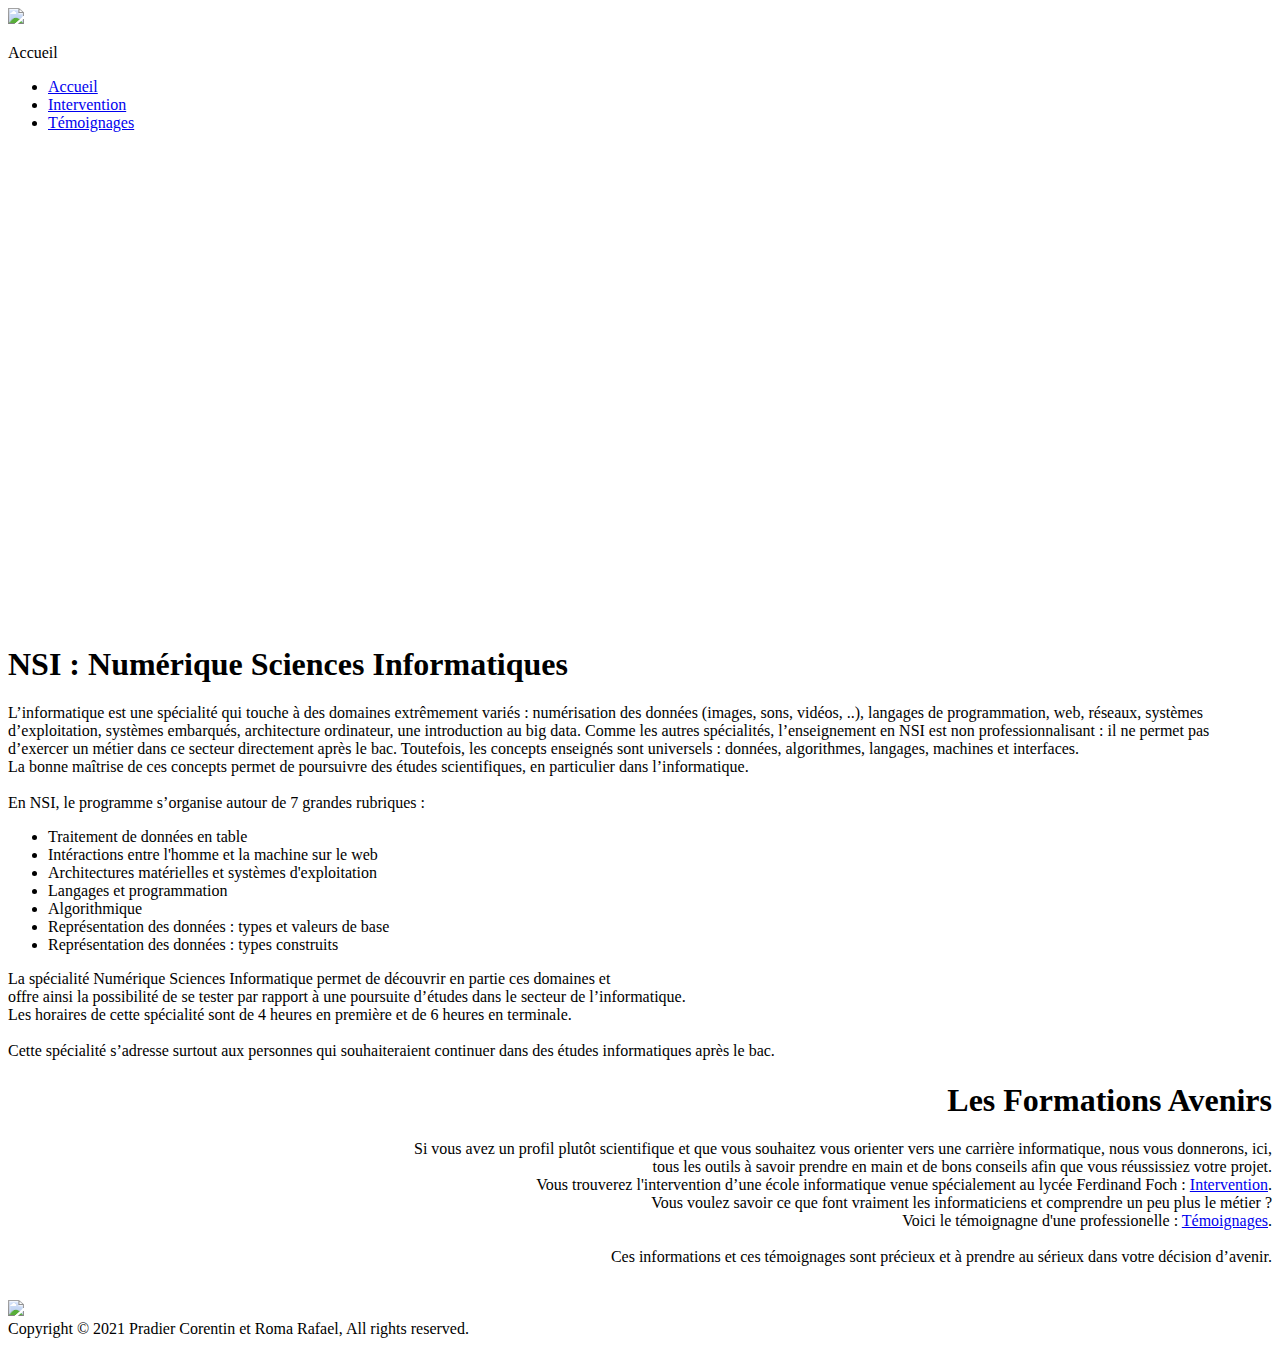
==== index.html @ 3c7dd2ac "Create index.html" ====
<!DOCTYPE html>
<html lang="fr-FR">
<head>
	<title>
		NSI Lycée Foch
	</title> <!-- Nom du site -->
	<meta charset="utf-8"> <!-- Imporatation des caractères -->
	<link rel="stylesheet" type="text/css" href="index.css"> <!-- Imporatation du css -->
	<link rel="stylesheet" type="text/css" href="bouton et menu.css">
</head>
<body>
	<header>
		<img src = "Images/logo_occitanie.png"> <!-- Imporation de l'image en haut a gauche de la page principale -->
		<p class = "titre_principal">
			Accueil
		</p> <!-- Titre principal page principale -->
	</header>

	<nav class="menu-nav"> <!-- Bare de navigation en haut -->
		<ul>
			<li class="btn"> <!-- Premier bouton Accueil-->
				<a href="index.html"> <!-- Addresse de la page a charger -->
					Accueil
				</a>
			</li>
			<li class="btn"> <!-- Deuxième bouton Accueil-->
				<a href="Intervention.html"> <!-- Addresse de la page a charger -->
					Intervention
				</a>
			</li>
			<li class="btn"> <!-- Troisième bouton Accueil-->
				<a href="temoignage.html"> <!-- Addresse de la page a charger -->
					Témoignages
				</a>
			</li>
		</ul>
	</nav> <!-- Fin bare de navigation en haut -->

	<div id = "gauche">
		<div class = "premiere_partie">
			<div class = "gauch">
		<div class = "video" align = "RIGHT">
			<iframe width="840" height="472.5" src="https://www.youtube.com/embed/Vx4ReBkMpP0" frameborder="0" allow="accelerometer; autoplay; clipboard-write; encrypted-media; gyroscope; picture-in-picture" allowfullscreen></iframe>
		</div>
				<h1>
					NSI : Numérique Sciences Informatiques
				</h1>
				<p>
					L’informatique est une spécialité qui touche à des domaines extrêmement variés : numérisation des données (images, sons, vidéos, ..), langages de programmation, web, réseaux, systèmes d’exploitation, systèmes embarqués, architecture ordinateur, une introduction au big data. Comme les autres spécialités, l’enseignement en NSI est non professionnalisant : il ne permet pas d’exercer un métier dans ce secteur directement après le bac. Toutefois, les concepts enseignés sont universels : données, algorithmes, langages, machines et interfaces. <br> La bonne maîtrise de ces concepts permet de poursuivre des études scientifiques, en particulier dans l’informatique. <br><br>  En NSI, le programme s’organise autour de 7 grandes rubriques :
				<ul>
					<li>
						Traitement de données en table
					</li>
					<li>
						Intéractions entre l'homme et la machine sur le web
					</li>
					<li>
						Architectures matérielles et systèmes d'exploitation
					</li>
					<li>
						Langages et programmation
					</li>
					<li>
						Algorithmique
					</li>
					<li>
						Représentation des données : types et valeurs de base
					</li>
					<li>
						Représentation des données : types construits
					</li>
				</ul>
					La spécialité Numérique Sciences Informatique permet de découvrir en partie ces domaines et <br>offre ainsi la possibilité de se tester par rapport à une poursuite d’études dans le secteur de l’informatique. <br> Les horaires de cette spécialité sont de 4 heures en première et de 6 heures en terminale. <br><br> Cette spécialité s’adresse surtout aux personnes qui souhaiteraient continuer dans des études informatiques après le bac.
				</p>
			</div>
		</div>
		<div class = "deuxieme_partie" align = "RIGHT">
			<div class = "droite">
				<h1>
					Les Formations Avenirs
				</h1>
				<p>
					Si vous avez un profil plutôt scientifique et que vous souhaitez vous orienter vers une carrière informatique, nous vous donnerons, ici, <br>tous les outils à savoir prendre en main et de bons conseils afin que vous réussissiez votre projet. <br>Vous trouverez l'intervention d’une école informatique venue spécialement au lycée Ferdinand Foch : <a href = "Intervention.html">Intervention</a>. <br>Vous voulez savoir ce que font vraiment les informaticiens et comprendre un peu plus le métier ? <br>Voici le témoignagne d'une professionelle : <a href = "temoignage.html">Témoignages</a>. <br> <br> Ces informations et ces témoignages sont précieux et à prendre au sérieux dans votre décision d’avenir. <br><br>
				</p>
			</div>
		</div>
	</div>
	<img src = "Images\lycee_image.png">
	<!-- Pied de Page -->
	<footer>
		Copyright © 2021 Pradier Corentin et Roma Rafael, All rights reserved.
	</footer>
	<script src="script.js"></script>
</body>
</html>
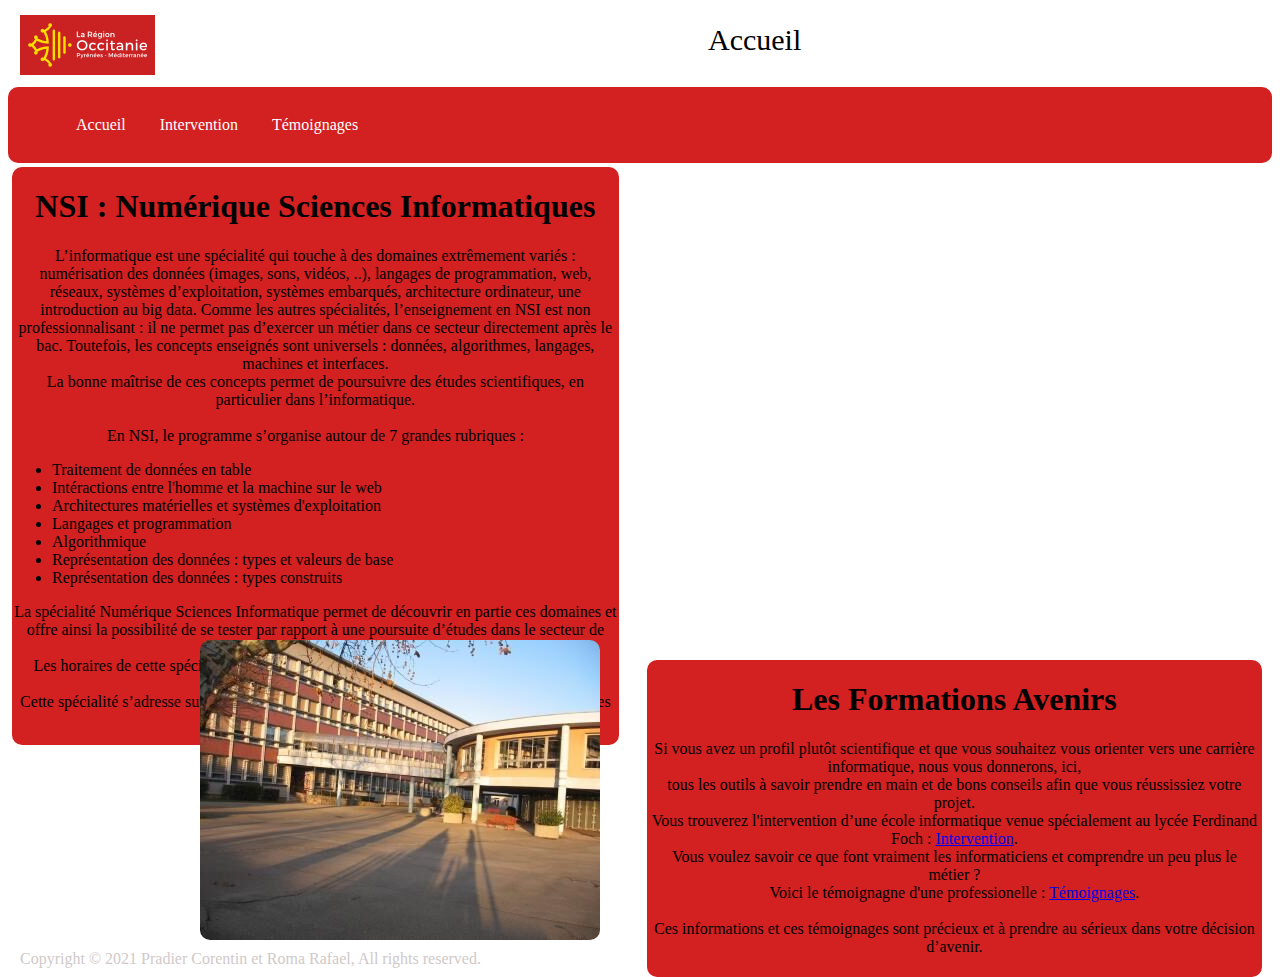
==== commit 32462ae7: "Add files via upload" ====
--- a/index.html
+++ b/index.html
@@ -1,95 +1,95 @@
-<!DOCTYPE html>
-<html lang="fr-FR">
-<head>
-	<title>
-		NSI Lycée Foch
-	</title> <!-- Nom du site -->
-	<meta charset="utf-8"> <!-- Imporatation des caractères -->
-	<link rel="stylesheet" type="text/css" href="index.css"> <!-- Imporatation du css -->
-	<link rel="stylesheet" type="text/css" href="bouton et menu.css">
-</head>
-<body>
-	<header>
-		<img src = "Images/logo_occitanie.png"> <!-- Imporation de l'image en haut a gauche de la page principale -->
-		<p class = "titre_principal">
-			Accueil
-		</p> <!-- Titre principal page principale -->
-	</header>
-
-	<nav class="menu-nav"> <!-- Bare de navigation en haut -->
-		<ul>
-			<li class="btn"> <!-- Premier bouton Accueil-->
-				<a href="index.html"> <!-- Addresse de la page a charger -->
-					Accueil
-				</a>
-			</li>
-			<li class="btn"> <!-- Deuxième bouton Accueil-->
-				<a href="Intervention.html"> <!-- Addresse de la page a charger -->
-					Intervention
-				</a>
-			</li>
-			<li class="btn"> <!-- Troisième bouton Accueil-->
-				<a href="temoignage.html"> <!-- Addresse de la page a charger -->
-					Témoignages
-				</a>
-			</li>
-		</ul>
-	</nav> <!-- Fin bare de navigation en haut -->
-
-	<div id = "gauche">
-		<div class = "premiere_partie">
-			<div class = "gauch">
-		<div class = "video" align = "RIGHT">
-			<iframe width="840" height="472.5" src="https://www.youtube.com/embed/Vx4ReBkMpP0" frameborder="0" allow="accelerometer; autoplay; clipboard-write; encrypted-media; gyroscope; picture-in-picture" allowfullscreen></iframe>
-		</div>
-				<h1>
-					NSI : Numérique Sciences Informatiques
-				</h1>
-				<p>
-					L’informatique est une spécialité qui touche à des domaines extrêmement variés : numérisation des données (images, sons, vidéos, ..), langages de programmation, web, réseaux, systèmes d’exploitation, systèmes embarqués, architecture ordinateur, une introduction au big data. Comme les autres spécialités, l’enseignement en NSI est non professionnalisant : il ne permet pas d’exercer un métier dans ce secteur directement après le bac. Toutefois, les concepts enseignés sont universels : données, algorithmes, langages, machines et interfaces. <br> La bonne maîtrise de ces concepts permet de poursuivre des études scientifiques, en particulier dans l’informatique. <br><br>  En NSI, le programme s’organise autour de 7 grandes rubriques :
-				<ul>
-					<li>
-						Traitement de données en table
-					</li>
-					<li>
-						Intéractions entre l'homme et la machine sur le web
-					</li>
-					<li>
-						Architectures matérielles et systèmes d'exploitation
-					</li>
-					<li>
-						Langages et programmation
-					</li>
-					<li>
-						Algorithmique
-					</li>
-					<li>
-						Représentation des données : types et valeurs de base
-					</li>
-					<li>
-						Représentation des données : types construits
-					</li>
-				</ul>
-					La spécialité Numérique Sciences Informatique permet de découvrir en partie ces domaines et <br>offre ainsi la possibilité de se tester par rapport à une poursuite d’études dans le secteur de l’informatique. <br> Les horaires de cette spécialité sont de 4 heures en première et de 6 heures en terminale. <br><br> Cette spécialité s’adresse surtout aux personnes qui souhaiteraient continuer dans des études informatiques après le bac.
-				</p>
-			</div>
-		</div>
-		<div class = "deuxieme_partie" align = "RIGHT">
-			<div class = "droite">
-				<h1>
-					Les Formations Avenirs
-				</h1>
-				<p>
-					Si vous avez un profil plutôt scientifique et que vous souhaitez vous orienter vers une carrière informatique, nous vous donnerons, ici, <br>tous les outils à savoir prendre en main et de bons conseils afin que vous réussissiez votre projet. <br>Vous trouverez l'intervention d’une école informatique venue spécialement au lycée Ferdinand Foch : <a href = "Intervention.html">Intervention</a>. <br>Vous voulez savoir ce que font vraiment les informaticiens et comprendre un peu plus le métier ? <br>Voici le témoignagne d'une professionelle : <a href = "temoignage.html">Témoignages</a>. <br> <br> Ces informations et ces témoignages sont précieux et à prendre au sérieux dans votre décision d’avenir. <br><br>
-				</p>
-			</div>
-		</div>
-	</div>
-	<img src = "Images\lycee_image.png">
-	<!-- Pied de Page -->
-	<footer>
-		Copyright © 2021 Pradier Corentin et Roma Rafael, All rights reserved.
-	</footer>
-	<script src="script.js"></script>
-</body>
-</html>
+<!DOCTYPE html>
+<html lang="fr-FR">
+<head>
+	<title>
+		NSI Lycée Foch
+	</title> <!-- Nom du site -->
+	<meta charset="utf-8"> <!-- Imporatation des caractères -->
+	<link rel="stylesheet" type="text/css" href="index.css"> <!-- Imporatation du css -->
+	<link rel="stylesheet" type="text/css" href="bouton et menu.css">
+</head>
+<body>
+	<header>
+		<img src = "Images/logo_occitanie.png"> <!-- Imporation de l'image en haut a gauche de la page principale -->
+		<p class = "titre_principal">
+			Accueil
+		</p> <!-- Titre principal page principale -->
+	</header>
+
+	<nav class="menu-nav"> <!-- Bare de navigation en haut -->
+		<ul>
+			<li class="btn"> <!-- Premier bouton Accueil-->
+				<a href="index.html"> <!-- Addresse de la page a charger -->
+					Accueil
+				</a>
+			</li>
+			<li class="btn"> <!-- Deuxième bouton Accueil-->
+				<a href="Intervention.html"> <!-- Addresse de la page a charger -->
+					Intervention
+				</a>
+			</li>
+			<li class="btn"> <!-- Troisième bouton Accueil-->
+				<a href="temoignage.html"> <!-- Addresse de la page a charger -->
+					Témoignages
+				</a>
+			</li>
+		</ul>
+	</nav> <!-- Fin bare de navigation en haut -->
+
+	<div id = "gauche">
+		<div class = "premiere_partie">
+			<div class = "gauch">
+		<div class = "video" align = "RIGHT">
+			<iframe width="840" height="472.5" src="https://www.youtube.com/embed/Vx4ReBkMpP0" frameborder="0" allow="accelerometer; autoplay; clipboard-write; encrypted-media; gyroscope; picture-in-picture" allowfullscreen></iframe>
+		</div>
+				<h1>
+					NSI : Numérique Sciences Informatiques
+				</h1>
+				<p>
+					L’informatique est une spécialité qui touche à des domaines extrêmement variés : numérisation des données (images, sons, vidéos, ..), langages de programmation, web, réseaux, systèmes d’exploitation, systèmes embarqués, architecture ordinateur, une introduction au big data. Comme les autres spécialités, l’enseignement en NSI est non professionnalisant : il ne permet pas d’exercer un métier dans ce secteur directement après le bac. Toutefois, les concepts enseignés sont universels : données, algorithmes, langages, machines et interfaces. <br> La bonne maîtrise de ces concepts permet de poursuivre des études scientifiques, en particulier dans l’informatique. <br><br>  En NSI, le programme s’organise autour de 7 grandes rubriques :
+				<ul>
+					<li>
+						Traitement de données en table
+					</li>
+					<li>
+						Intéractions entre l'homme et la machine sur le web
+					</li>
+					<li>
+						Architectures matérielles et systèmes d'exploitation
+					</li>
+					<li>
+						Langages et programmation
+					</li>
+					<li>
+						Algorithmique
+					</li>
+					<li>
+						Représentation des données : types et valeurs de base
+					</li>
+					<li>
+						Représentation des données : types construits
+					</li>
+				</ul>
+					La spécialité Numérique Sciences Informatique permet de découvrir en partie ces domaines et <br>offre ainsi la possibilité de se tester par rapport à une poursuite d’études dans le secteur de l’informatique. <br> Les horaires de cette spécialité sont de 4 heures en première et de 6 heures en terminale. <br><br> Cette spécialité s’adresse surtout aux personnes qui souhaiteraient continuer dans des études informatiques après le bac.
+				</p>
+			</div>
+		</div>
+		<div class = "deuxieme_partie" align = "RIGHT">
+			<div class = "droite">
+				<h1>
+					Les Formations Avenirs
+				</h1>
+				<p>
+					Si vous avez un profil plutôt scientifique et que vous souhaitez vous orienter vers une carrière informatique, nous vous donnerons, ici, <br>tous les outils à savoir prendre en main et de bons conseils afin que vous réussissiez votre projet. <br>Vous trouverez l'intervention d’une école informatique venue spécialement au lycée Ferdinand Foch : <a href = "Intervention.html">Intervention</a>. <br>Vous voulez savoir ce que font vraiment les informaticiens et comprendre un peu plus le métier ? <br>Voici le témoignagne d'une professionelle : <a href = "temoignage.html">Témoignages</a>. <br> <br> Ces informations et ces témoignages sont précieux et à prendre au sérieux dans votre décision d’avenir. <br><br>
+				</p>
+			</div>
+		</div>
+	</div>
+	<img src = "Images\lycee_image.png">
+	<!-- Pied de Page -->
+	<footer>
+		Copyright © 2021 Pradier Corentin et Roma Rafael, All rights reserved.
+	</footer>
+	<script src="script.js"></script>
+</body>
+</html>--- a/index.css
+++ b/index.css
@@ -0,0 +1,54 @@
+div#gauche div.premiere_partie div.gauch{
+	margin: 20px;
+	background-color: #D32020;
+	vertical-align: top;
+	width: 48%;
+	text-align: center;
+	border-radius: 10px;
+}
+
+div#gauche div.premiere_partie div.gauch{
+	display: inline-block;
+	margin: 4px;
+}
+
+div#gauche div.premiere_partie div.gauch ul li{
+	text-align: left;
+}
+
+div.video{
+	position: absolute;
+	border-radius: 10px;
+	top : 170px;
+	left : 50%;
+}
+
+div#gauche div.deuxieme_partie div.droite{
+	text-align: center;
+	width: 48%;
+	vertical-align: top;
+	background-color: #D32020;
+	margin: 20px;
+	border-radius: 10px;
+	position: absolute;
+	left: 49%;
+	top: 640px;
+}
+
+div#gauche div.deuxieme_partie div.droite p{
+	margin: 3px;
+}
+
+body img{
+	border-radius: 10px;
+	position: absolute;
+	left: 200px;
+	top: 640px;
+	width: auto;
+}
+
+body footer{
+	position: absolute;
+	left: 20px;
+	top: 950px;
+}--- a/bouton et menu.css
+++ b/bouton et menu.css
@@ -0,0 +1,50 @@
+body{
+	background-image: url(https://maximumwallhd.com/wp-content/uploads/2016/12/fond-ecran-wallpaper-image-fonds-ecran-abstrait-noir-et-blanc-08.jpg);
+	background-repeat: no-repeat;
+}
+
+body header p.titre_principal{
+	display: inline-block;
+	margin-left: 700px;
+	margin-top: 15px;
+	font-size: 30px;
+	vertical-align: top;
+}
+
+nav.menu-nav ul li.btn{
+	list-style-type: none;
+	display: inline-block;
+}
+
+nav.menu-nav ul li.btn a{
+	color: white;
+	text-decoration: none;
+	background-color: #D32020;
+	padding: 15px;
+}
+
+nav.menu-nav ul li.btn:hover a{
+	color: white;
+	background-color: #AD0404;
+	transition: 1s all;
+}
+
+nav.menu-nav{
+	background-color: #D32020;
+	padding: 13px;
+	border-radius: 10px;
+}
+
+body header img{
+	position: absolute;
+	left: 20px;
+	top: 15px;
+	border-radius: 0px;
+}
+
+body footer{
+	position: absolute;
+	left: 20px;
+	top: 950px;
+	color: #D0C9C9;
+}